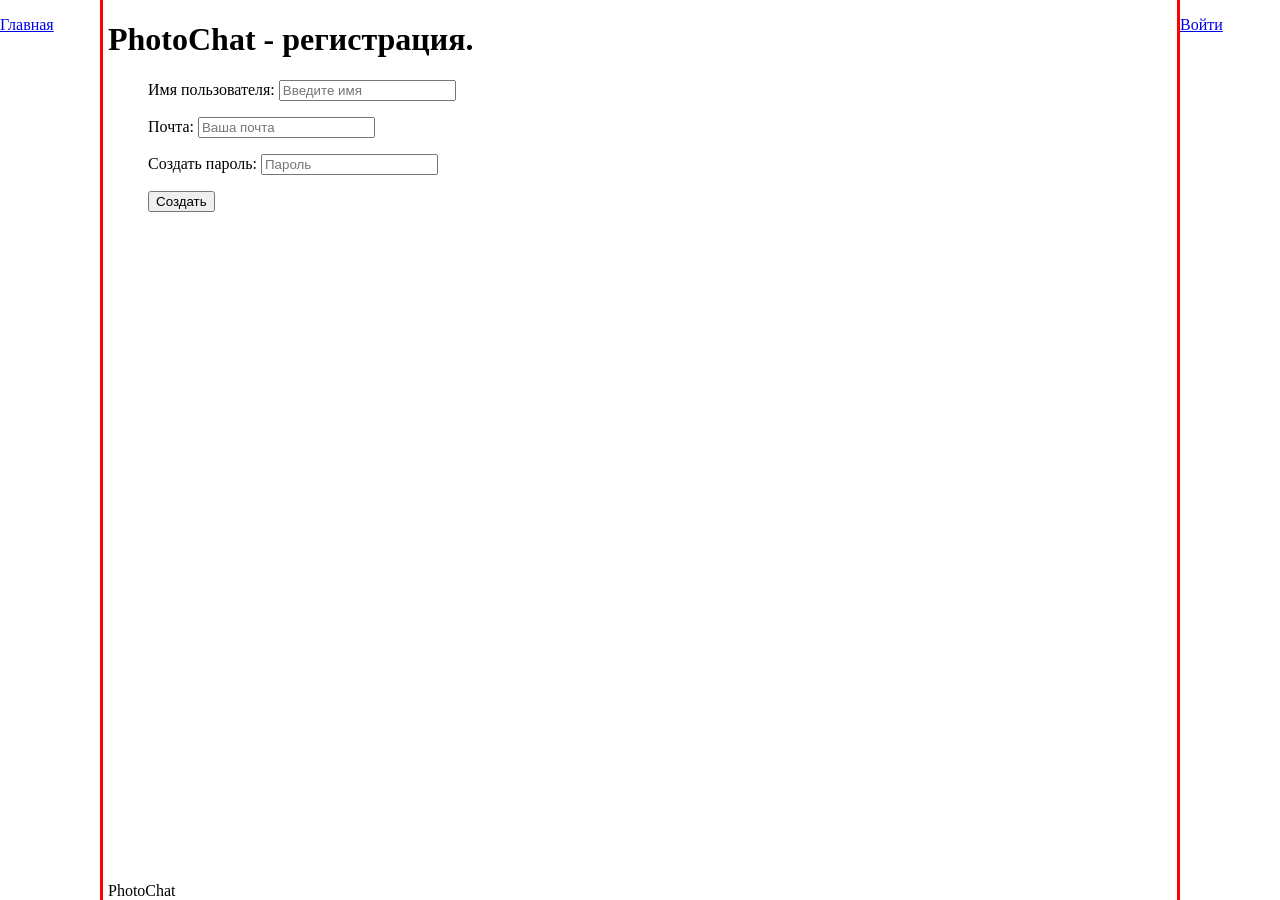
==== reg.html @ 378de8ac "Загружены черновики" ====
<!doctype html>
<html lang="ru">

<head>
  <meta charset="utf-8">
  <meta name="viewport" content="width=device-width, initial-scale=1">
  <title>PhotoChat</title>
  <link rel="stylesheet" href="PhotoStyle.css">
  <link rel="">
</head>
<body>
    <div class="Sdvig1">
    <h1>PhotoChat - регистрация.</h1>
    <form>
        <ul>
        <label for="username">Имя пользователя:</label>
        <input type="text" id="username" name="username" placeholder="Введите имя" required>
        </ul>
        
        <ul>
        <label for="gmail">Почта:</label>
        <input type="text" id="gmail" name="gmail" placeholder="Ваша почта" required>
        </ul>

        <ul>
        <label for="password">Создать пароль:</label>
        <input type="text" id="password" name="password" minlength="8" placeholder="Пароль" required>
        </ul>
        <ul>
        <button type="submit">Создать</button>
        </ul>
    </form>


    </div>
    <div id="bokove_paneli">
    <aside class="sidebar-left">
        <ul>
            <a href="#">Главная</a><br>
        </ul>
    </aside>
    <aside class="sidebar-right">
        <ul>
            <a href="#">Войти</a>
        </ul>
    </aside>
    </div>
</body>
<footer>
    PhotoChat
</footer>
</html>
---- PhotoStyle.css ----
.Sdvig1 {margin: 0 100px 0 100px; width: auto;}
footer {margin: 0 100px 0 100px; margin-top: 100; position: fixed; bottom: 0;}

#bokove_paneli ul {list-style: none;
    padding: 0;}
.sidebar-left {position: fixed; top: 0; 
    left: 0; height: 100%; 
    width: 100px; z-index: 1000; 
  overflow-y: auto; border-right: 3px solid red;
}

.sidebar-right {position: fixed; top: 0; 
    right: 0; height: 100%; 
    width: 100px; z-index: 1000; 
    overflow-y: auto; border-left: 3px solid red;
}
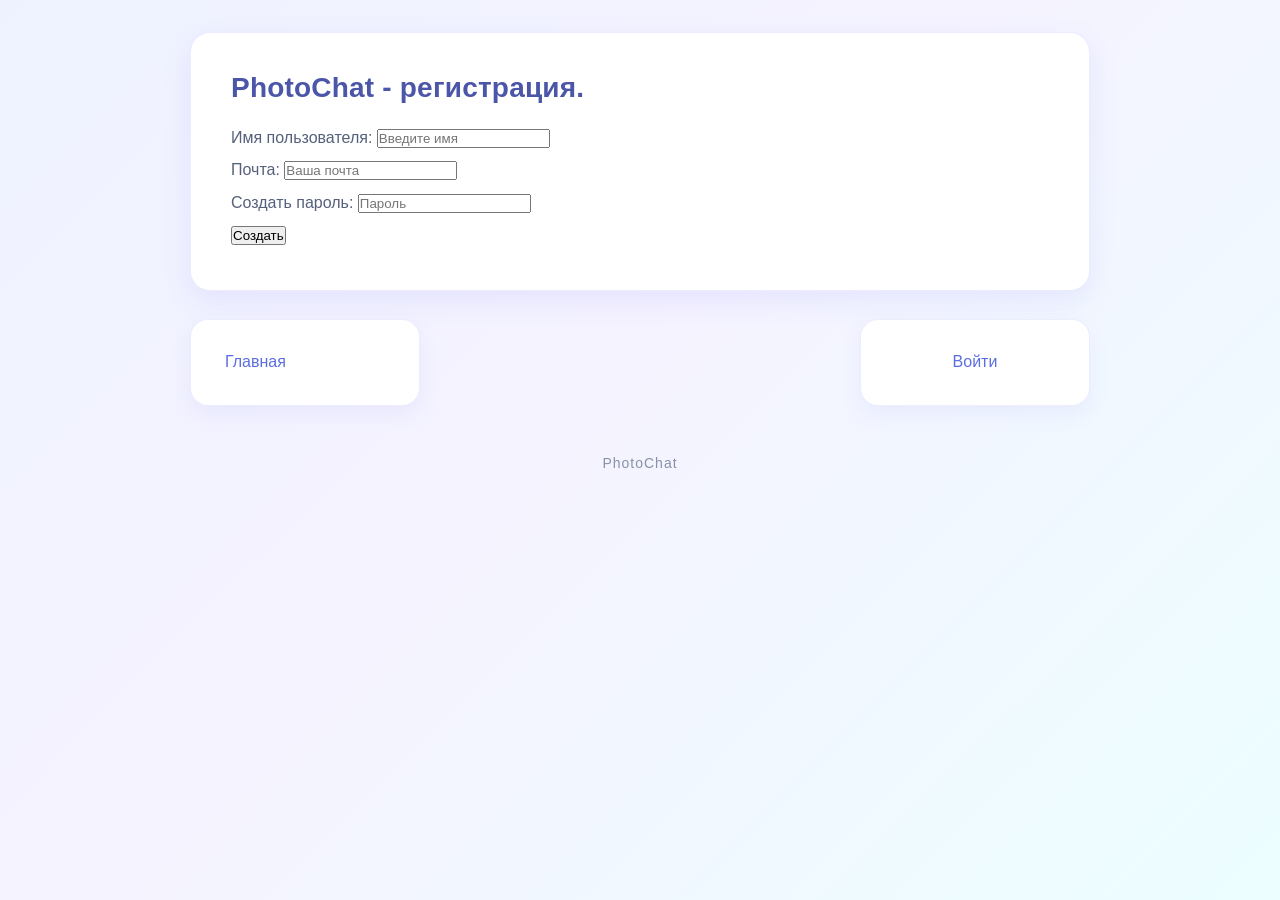
==== commit 7f7213ea: "Update reg.html" ====
--- a/reg.html
+++ b/reg.html
@@ -36,7 +36,7 @@
     <div id="bokove_paneli">
     <aside class="sidebar-left">
         <ul>
-            <a href="#">Главная</a><br>
+            <a href="index.html">Главная</a>
         </ul>
     </aside>
     <aside class="sidebar-right">
@@ -49,4 +49,4 @@
 <footer>
     PhotoChat
 </footer>
-</html>+</html>
--- a/PhotoStyle.css
+++ b/PhotoStyle.css
@@ -1,17 +1,159 @@
-.Sdvig1 {margin: 0 100px 0 100px; width: auto;}
-footer {margin: 0 100px 0 100px; margin-top: 100; position: fixed; bottom: 0;}
-
-#bokove_paneli ul {list-style: none;
-    padding: 0;}
-.sidebar-left {position: fixed; top: 0; 
-    left: 0; height: 100%; 
-    width: 100px; z-index: 1000; 
-  overflow-y: auto; border-right: 3px solid red;
+* {
+  box-sizing: border-box;
+  margin: 0;
+  padding: 0;
 }
 
-.sidebar-right {position: fixed; top: 0; 
-    right: 0; height: 100%; 
-    width: 100px; z-index: 1000; 
-    overflow-y: auto; border-left: 3px solid red;
+body {
+  font-family: "Segoe UI", Roboto, "Helvetica Neue", Arial, sans-serif;
+  background: linear-gradient(135deg, #eef2ff 0%, #f5f3ff 45%, #ecfeff 100%);
+  background-attachment: fixed;
+  color: #2f3a4a;
+  min-height: 100vh;
+  padding: 32px 20px;
+  line-height: 1.65;
+  -webkit-font-smoothing: antialiased;
 }
 
+/* --- Основной блок --- */
+.Sdvig1 {
+  background: #ffffff;
+  border-radius: 20px;
+  padding: 36px 40px;
+  max-width: 900px;
+  margin: 0 auto 28px;
+  border: 1px solid rgba(99, 102, 241, 0.12);
+  box-shadow: 0 10px 30px rgba(99, 102, 241, 0.10);
+}
+
+.Sdvig1 h1 {
+  color: #4b56a8;
+  font-size: 28px;
+  line-height: 1.35;
+  font-weight: 700;
+  margin-bottom: 18px;
+  letter-spacing: 0.2px;
+}
+
+.Sdvig1 h2 {
+  color: #4b56a8;
+  font-size: 21px;
+  font-weight: 600;
+  margin-top: 26px;
+  margin-bottom: 10px;
+}
+
+.Sdvig1 p {
+  color: #55607a;
+  margin-bottom: 10px;
+}
+
+.Sdvig1 ul {
+  list-style: none;
+  padding-left: 0;
+  margin-bottom: 6px;
+  color: #55607a;
+}
+
+.Sdvig1 ul li {
+  position: relative;
+  padding-left: 22px;
+  margin-bottom: 6px;
+}
+
+.Sdvig1 ul li::before {
+  content: "";
+  position: absolute;
+  left: 6px;
+  top: 0.7em;
+  width: 8px;
+  height: 8px;
+  border-radius: 50%;
+  background: linear-gradient(135deg, #8b93f8, #6ec6e0);
+}
+
+/* --- Боковые панели --- */
+#bokove_paneli {
+  display: flex;
+  justify-content: space-between;
+  align-items: flex-start;
+  gap: 24px;
+  max-width: 900px;
+  margin: 0 auto;
+  flex-wrap: wrap;
+}
+
+.sidebar-left,
+.sidebar-right {
+  background: #ffffff;
+  border-radius: 18px;
+  padding: 20px 22px;
+  min-width: 230px;
+  border: 1px solid rgba(99, 102, 241, 0.12);
+  box-shadow: 0 8px 22px rgba(99, 102, 241, 0.08);
+}
+
+.sidebar-left ul,
+.sidebar-right ul {
+  list-style: none;
+}
+
+.sidebar-left li,
+.sidebar-right li {
+  margin-bottom: 6px;
+}
+
+.sidebar-left li:last-child,
+.sidebar-right li:last-child {
+  margin-bottom: 0;
+}
+
+.sidebar-left a,
+.sidebar-right a {
+  display: block;
+  padding: 9px 12px;
+  color: #5b6ee1;
+  font-weight: 500;
+  text-decoration: none;
+  border-radius: 10px;
+  transition: background 0.2s ease, color 0.2s ease;
+}
+
+.sidebar-left a:hover,
+.sidebar-right a:hover {
+  color: #3f4bce;
+  background: #eef2ff;
+}
+
+/* Правая панель — акцентные кнопки */
+.sidebar-right a {
+  text-align: center;
+}
+
+.sidebar-right a[href="reg.html"] {
+  background: linear-gradient(135deg, #7c8cf8, #6ec6e0);
+  color: #ffffff;
+}
+
+.sidebar-right a[href="reg.html"]:hover {
+  background: linear-gradient(135deg, #6b7cf5, #5bbad8);
+  color: #ffffff;
+}
+
+/* --- Подвал --- */
+footer {
+  text-align: center;
+  margin-top: 30px;
+  padding: 16px;
+  color: #8891a8;
+  font-size: 14px;
+  letter-spacing: 1px;
+}
+
+/* --- Адаптив --- */
+@media (max-width: 640px) {
+  .Sdvig1 { padding: 26px 22px; }
+  .Sdvig1 h1 { font-size: 22px; }
+  #bokove_paneli { flex-direction: column; }
+  .sidebar-left, .sidebar-right { width: 100%; }
+}
